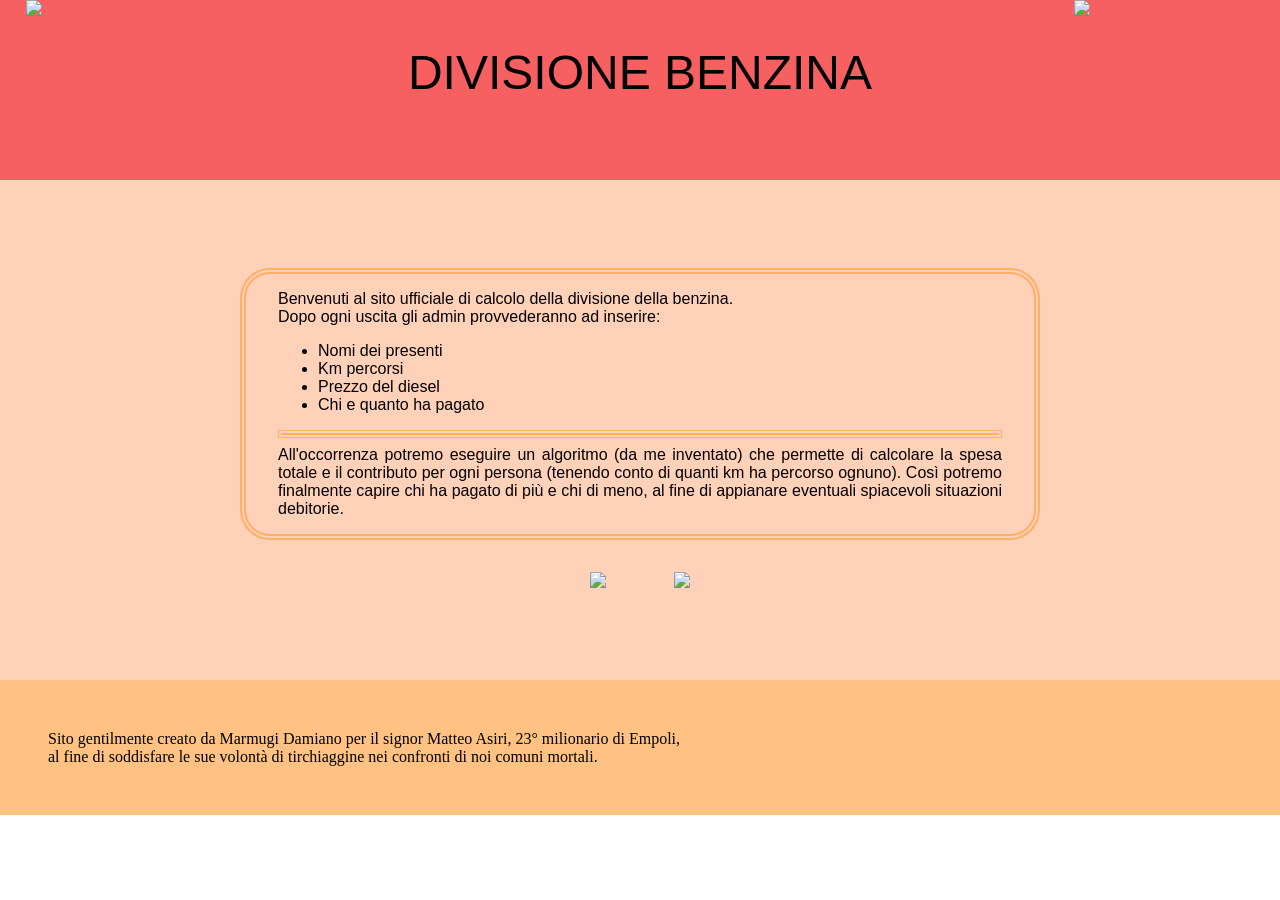
==== index.html @ 97166865 "Add files via upload" ====
<!DOCTYPE html>
<html>
    <head>
        <title>Benzinaio</title>
        <link rel="icon" href="images/icon.png">
        <link rel="stylesheet" href="style.css">
    </head>
    <body>
        <header>
            <h1 class="title">DIVISIONE BENZINA</h1>
            <img src="images/icon.png" class="titimg1">
            <img src="images/icon.png" class="titimg2">
        </header>
        <main>
            <fieldset>
            Benvenuti al sito ufficiale di calcolo della divisione della benzina.<br>
            Dopo ogni uscita gli admin provvederanno ad inserire:
            <ul>
                <li>Nomi dei presenti</li>
                <li>Km percorsi</li>
                <li>Prezzo del diesel</li>
                <li>Chi e quanto ha pagato</li>
            </ul>
            <hr>
            All'occorrenza potremo eseguire un algoritmo (da me inventato) che permette di calcolare la
            spesa totale e il contributo per ogni persona (tenendo conto di quanti km ha percorso ognuno).
            Così potremo finalmente capire chi ha pagato di più e chi di meno, al fine di appianare
            eventuali spiacevoli situazioni debitorie. 
            </fieldset>
            <div class="tasti">
                <a href="bilancio.html"><img src="images/tasto1.png" class="btn"></a>
                <a href="admin.html"><img src="images/tasto2.png" class="btn"></a>
            </div>
        </main>
        <footer>
            Sito gentilmente creato da Marmugi Damiano per il signor Matteo Asiri, 23° milionario di Empoli,<br>
            al fine di soddisfare le sue volontà di tirchiaggine nei confronti di noi comuni mortali.
        </footer>
    </body>
</html>
---- style.css ----
html, body {
    height: 100%;
    width: 100%;
    margin: 0;
    padding: 0;
}

header {
    background-color: rgba(247, 81, 81, 0.909);
    width: 100%;
    height: 20%;
    box-sizing: border-box;
    padding-top: 5vh;
}

main {
    background-color: rgba(255, 164, 115, 0.507);
    width: 100%;
    height: 500px;
    box-sizing: border-box;
    display: flex;
    flex-direction: column;
    align-items: center;
    justify-content: center;
}

footer {
    background-color: rgba(255, 155, 48, 0.603);
    width: 100%;
    height: 15%;
    box-sizing: border-box;
    padding: 1rem 3rem 1rem 3rem;
    box-sizing: border-box;
    display: flex;
    align-items: center;
    justify-content: left;
}

.title {
    text-align: center;
    font-family: Impact, Haettenschweiler, 'Arial Narrow Bold', sans-serif;
    font-size: 300%;
    margin: 0;
    font-weight: 100;
}

.titimg1 {
    width: 20vh;
    position: absolute;
    top: 0vh;
    left: 2vw;
}

.titimg2 {
    width: 20vh;
    position: absolute;
    top: 0vh;
    right: 2vw;
}

fieldset {
    box-sizing: border-box;
    border-radius: 30px;
    padding: 1rem 2rem 1rem 2rem;
    width: 80%;
    max-width: 800px;
    font-family: Arial, Helvetica, sans-serif;
    text-align: justify;
    border-color: rgba(255, 155, 48, 0.603);
    border-style: double;
    border-width: 0.4rem;
}

hr {
    border-color: rgba(255, 155, 48, 0.603);
    border-style: double;
    border-width: 0.3rem;
}

.tasti{
    margin-top: 2rem;
}

.btn {
    width: 15rem;
    margin-right: 2rem;
    margin-left: 2rem;
}

.title2 {
    text-align: center;
    font-family: Impact, Haettenschweiler, 'Arial Narrow Bold', sans-serif;
    font-size: 300%;
    font-weight: 100;
}
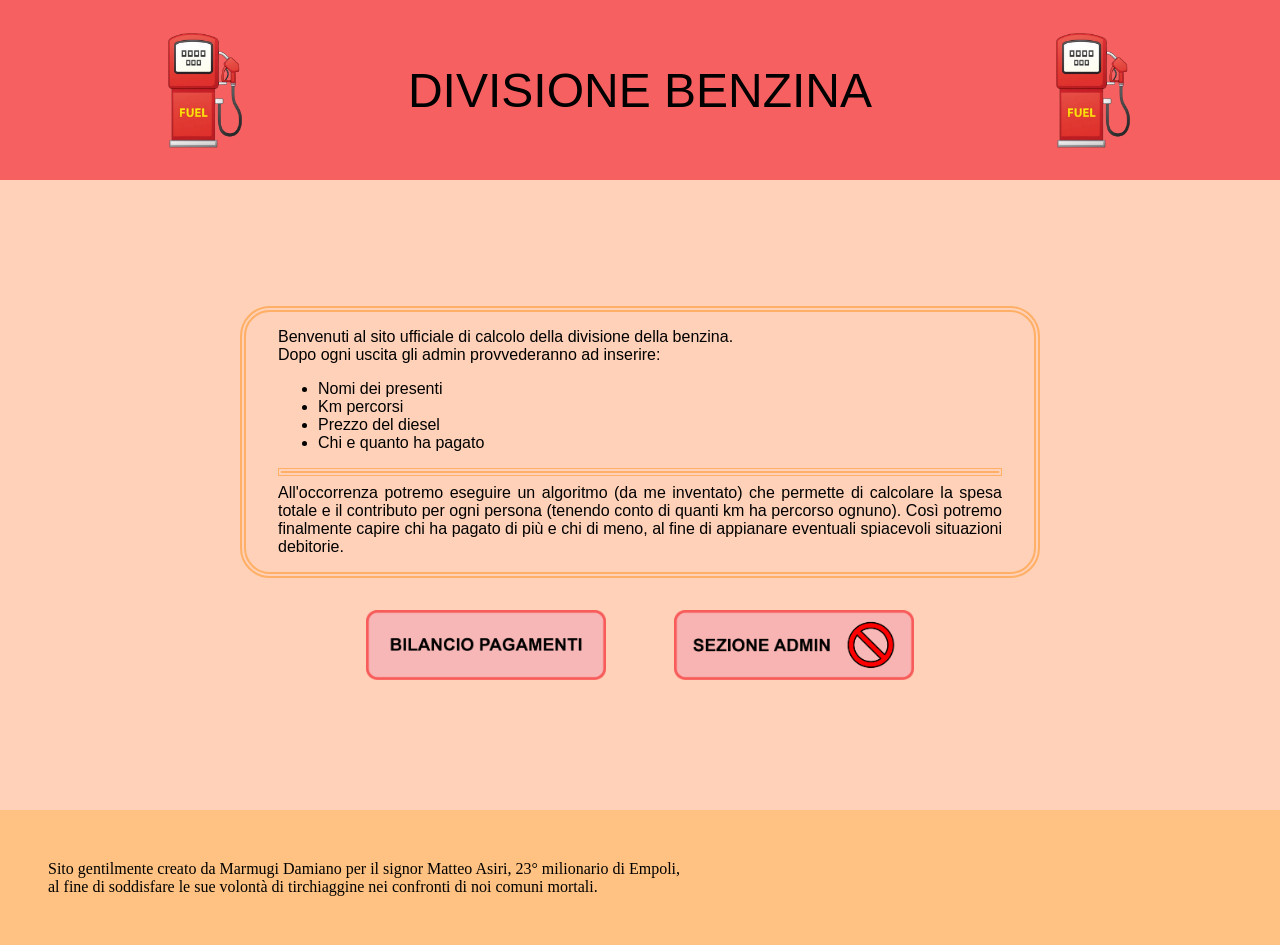
==== commit 186eece7: "Add files via upload" ====
--- a/index.html
+++ b/index.html
@@ -4,12 +4,13 @@
         <title>Benzinaio</title>
         <link rel="icon" href="images/icon.png">
         <link rel="stylesheet" href="style.css">
+        <meta name="viewport" content="width=device-width">
     </head>
     <body>
         <header>
+            <img src="images/icon.png" class="titimg">
             <h1 class="title">DIVISIONE BENZINA</h1>
-            <img src="images/icon.png" class="titimg1">
-            <img src="images/icon.png" class="titimg2">
+            <img src="images/icon.png" class="titimg">
         </header>
         <main>
             <fieldset>
--- a/style.css
+++ b/style.css
@@ -9,14 +9,19 @@
     background-color: rgba(247, 81, 81, 0.909);
     width: 100%;
     height: 20%;
+    max-height: 250px;
     box-sizing: border-box;
-    padding-top: 5vh;
+    display: flex;
+    align-items: center;
+    justify-content: center;
+    overflow: hidden;
 }
 
 main {
     background-color: rgba(255, 164, 115, 0.507);
     width: 100%;
-    height: 500px;
+    height: max-content;
+    min-height: 70%;
     box-sizing: border-box;
     display: flex;
     flex-direction: column;
@@ -38,24 +43,34 @@
 
 .title {
     text-align: center;
-    font-family: Impact, Haettenschweiler, 'Arial Narrow Bold', sans-serif;
-    font-size: 300%;
-    margin: 0;
-    font-weight: 100;
+    font-family:'Franklin Gothic Medium', 'Arial Narrow', Arial, sans-serif;
+    font-weight:500;
+    padding: 1vh 1vh 1vh 1vh;
+    box-sizing: border-box;
 }
 
-.titimg1 {
-    width: 20vh;
-    position: absolute;
-    top: 0vh;
-    left: 2vw;
+@media only screen and (max-width: 700px) {
+    .title {
+        font-size: 250%;
+        margin: 0;
+    }
+
+    .titimg {
+        width: 20vh;
+        max-width: 100px;
+    }
 }
 
-.titimg2 {
-    width: 20vh;
-    position: absolute;
-    top: 0vh;
-    right: 2vw;
+@media only screen and (min-width: 700px) {
+    .title {
+        font-size: 300%;
+        margin: 0% 10% 0% 10%;
+    }
+
+    .titimg {
+        width: 20vh;
+        max-width: 150px;
+    }
 }
 
 fieldset {
